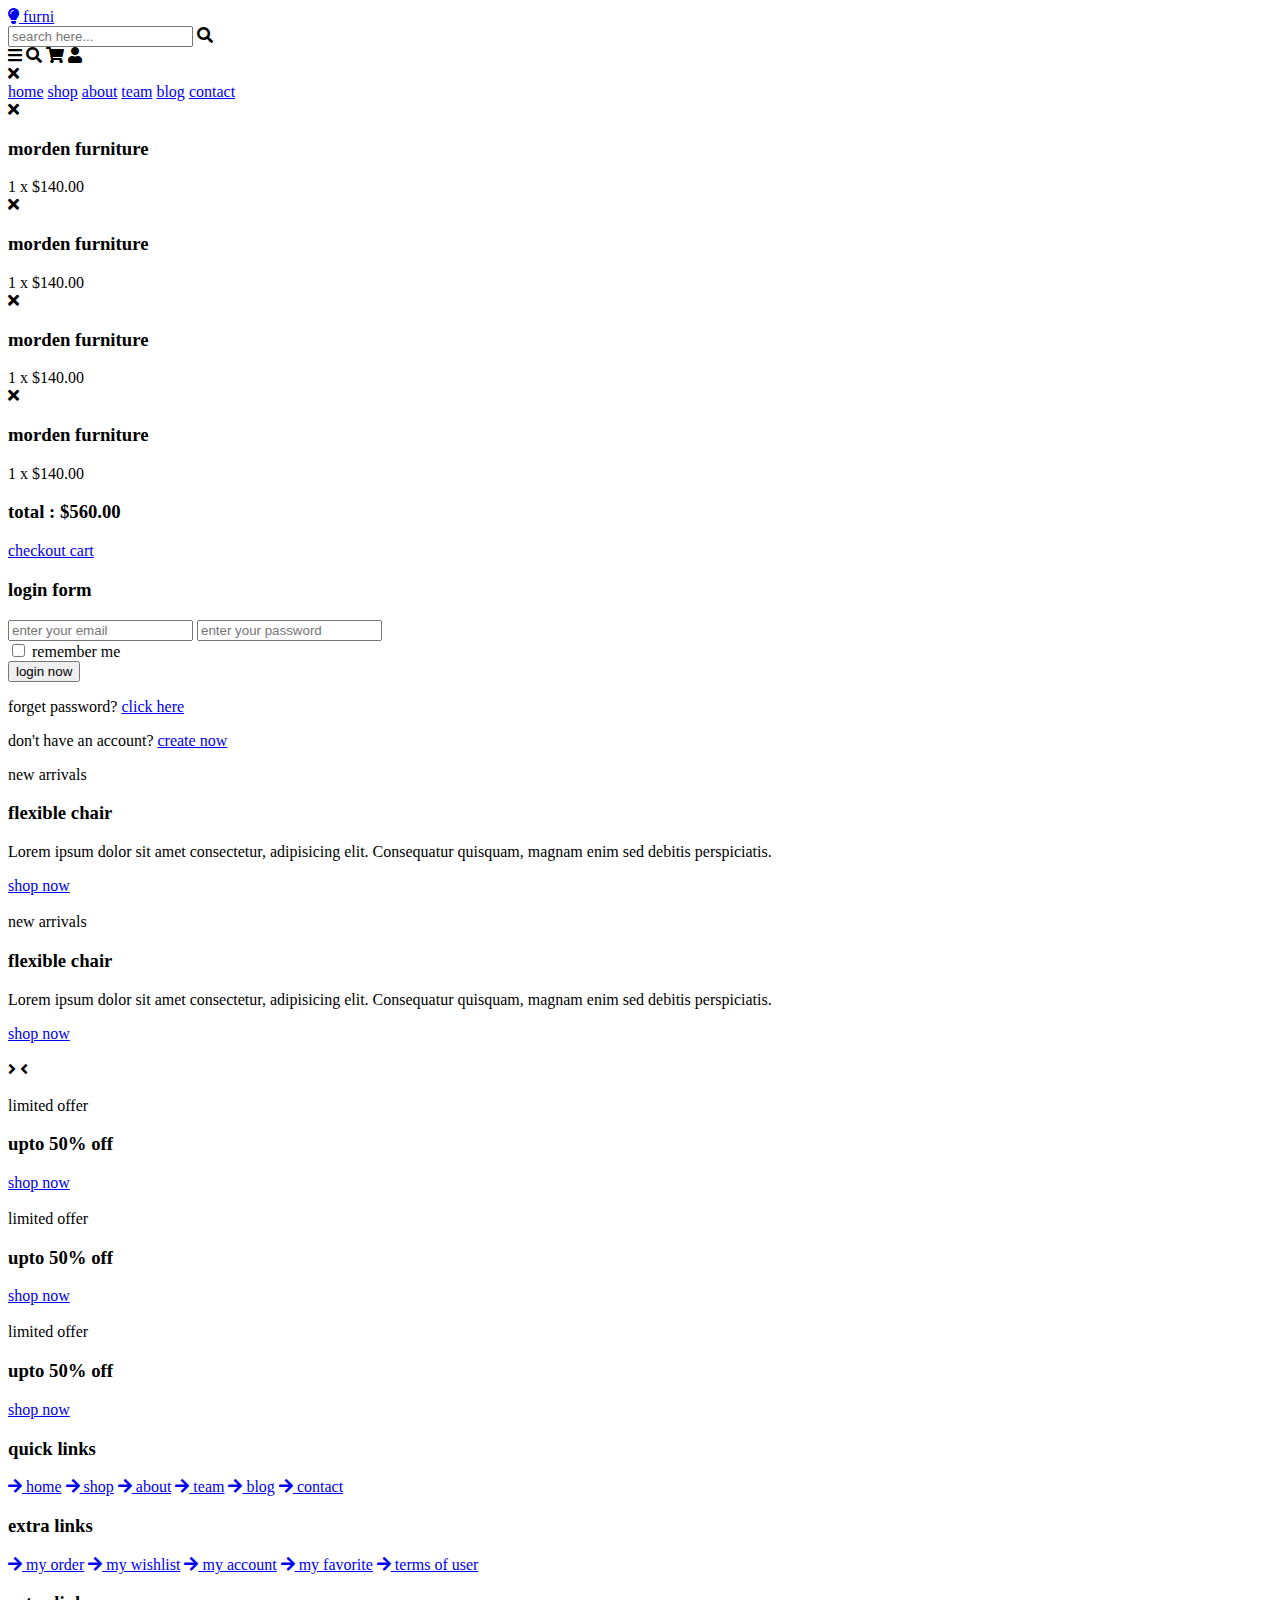
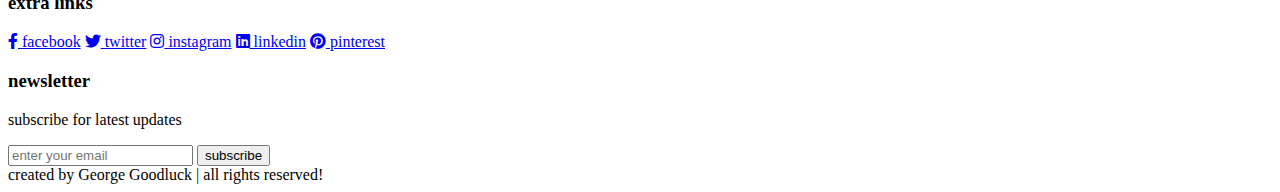
==== home.html @ 1c622ff8 "add all files" ====
<!DOCTYPE html>
<html lang="en">
<head>
    <meta charset="UTF-8">
    <meta http-equiv="X-UA-Compatible" content="IE=edge">
    <meta name="viewport" content="width=device-width, initial-scale=1.0">
    <title>home</title>

    <!-- font awesome cdn link  -->
    <link rel="stylesheet" href="https://cdnjs.cloudflare.com/ajax/libs/font-awesome/5.15.4/css/all.min.css">

    <!-- custom css file link  -->
    <link rel="stylesheet" href="css/style.css">

</head>
<body>

<!-- header section starts  -->

<header class="header">

    <a href="home.html" class="logo"> <i class="fas fa-lightbulb"></i> furni </a>

    <form action="" class="search-form">
        <input type="search" placeholder="search here..." id="search-box">
        <label for="search-box" class="fas fa-search"></label>
    </form>

    <div class="icons">
        <div id="menu-btn" class="fas fa-bars"></div>
        <div id="search-btn" class="fas fa-search"></div>
        <div id="cart-btn" class="fas fa-shopping-cart"></div>
        <div id="login-btn" class="fas fa-user"></div>
    </div>

</header>

<!-- header section ends  -->

<!-- closer btn  -->

<div id="closer" class="fas fa-times"></div>

<!-- navbar  -->

<nav class="navbar">
    <a href="home.html">home</a>
    <a href="shop.html">shop</a>
    <a href="about.html">about</a>
    <a href="team.html">team</a>
    <a href="blog.html">blog</a>
    <a href="contact.html">contact</a>
</nav>

<!-- shopping cart  -->

<div class="shopping-cart">

    <div class="box">
        <i class="fas fa-times"></i>
        <img src="image/cart-img-1.jpg" alt="">
        <div class="content">
            <h3>morden furniture</h3>
            <span class="quantity"> 1 </span>
            <span class="multiply"> x </span>
            <span class="price"> $140.00 </span>
        </div>
    </div>

    <div class="box">
        <i class="fas fa-times"></i>
        <img src="image/cart-img-2.jpg" alt="">
        <div class="content">
            <h3>morden furniture</h3>
            <span class="quantity"> 1 </span>
            <span class="multiply"> x </span>
            <span class="price"> $140.00 </span>
        </div>
    </div>

    <div class="box">
        <i class="fas fa-times"></i>
        <img src="image/cart-img-3.jpg" alt="">
        <div class="content">
            <h3>morden furniture</h3>
            <span class="quantity"> 1 </span>
            <span class="multiply"> x </span>
            <span class="price"> $140.00 </span>
        </div>
    </div>

    <div class="box">
        <i class="fas fa-times"></i>
        <img src="image/cart-img-4.jpg" alt="">
        <div class="content">
            <h3>morden furniture</h3>
            <span class="quantity"> 1 </span>
            <span class="multiply"> x </span>
            <span class="price"> $140.00 </span>
        </div>
    </div>

    <h3 class="total"> total : <span>$560.00</span> </h3>

    <a href="#" class="btn">checkout cart</a>

</div>

<!-- login form  -->

<div class="login-form">

    <form action="">
        <h3>login form</h3>
        <input type="email" placeholder="enter your email" class="box">
        <input type="password" placeholder="enter your password" class="box">
        <div class="remember">
            <input type="checkbox" name="" id="remember-me">
            <label for="remember-me">remember me</label>
        </div>
        <input type="submit" value="login now" class="btn">
        <p>forget password? <a href="#">click here</a></p>
        <p>don't have an account? <a href="#">create now</a></p>
    </form>

</div>

<!-- home section starts  -->

<section class="home">

    <div class="slides-container">

        <div class="slide active">
            <div class="content">
                <span>new arrivals</span>
                <h3>flexible chair</h3>
                <p>Lorem ipsum dolor sit amet consectetur, adipisicing elit. Consequatur quisquam, magnam enim sed debitis perspiciatis.</p>
                <a href="#" class="btn">shop now</a>
            </div>
            <div class="image">
                <img src="image/home-img-1.png" alt="">
            </div>
        </div>

        <div class="slide">
            <div class="content">
                <span>new arrivals</span>
                <h3>flexible chair</h3>
                <p>Lorem ipsum dolor sit amet consectetur, adipisicing elit. Consequatur quisquam, magnam enim sed debitis perspiciatis.</p>
                <a href="#" class="btn">shop now</a>
            </div>
            <div class="image">
                <img src="image/home-img-2.png" alt="">
            </div>
        </div>

    </div>

    <div id="slide-next" onclick="next()" class="fas fa-angle-right"></div>
    <div id="slide-prev" onclick="prev()" class="fas fa-angle-left"></div>

</section>

<!-- home section ends -->

<!-- banner section starts  -->

<section class="banner-container">

    <div class="banner">
        <img src="image/banner-1.jpg" alt="">
        <div class="content">
            <span>limited offer</span>
            <h3>upto 50% off</h3>
            <a href="#" class="btn">shop now</a>
        </div>
    </div>

    <div class="banner">
        <img src="image/banner-2.jpg" alt="">
        <div class="content">
            <span>limited offer</span>
            <h3>upto 50% off</h3>
            <a href="#" class="btn">shop now</a>
        </div>
    </div>

    <div class="banner">
        <img src="image/banner-3.jpg" alt="">
        <div class="content">
            <span>limited offer</span>
            <h3>upto 50% off</h3>
            <a href="#" class="btn">shop now</a>
        </div>
    </div>

</section>

<!-- banner section ends -->






<!-- footer section  -->

<section class="footer">

    <div class="box-container">

        <div class="box">
            <h3>quick links</h3>
            <a href="home.html"> <i class="fas fa-arrow-right"></i> home</a>
            <a href="shop.html"> <i class="fas fa-arrow-right"></i> shop</a>
            <a href="about.html"> <i class="fas fa-arrow-right"></i> about</a>
            <a href="team.html"> <i class="fas fa-arrow-right"></i> team</a>
            <a href="blog.html"> <i class="fas fa-arrow-right"></i> blog</a>
            <a href="contact.html"> <i class="fas fa-arrow-right"></i> contact</a>
        </div>

        <div class="box">
            <h3>extra links</h3>
            <a href="#"> <i class="fas fa-arrow-right"></i> my order</a>
            <a href="#"> <i class="fas fa-arrow-right"></i> my wishlist</a>
            <a href="#"> <i class="fas fa-arrow-right"></i> my account</a>
            <a href="#"> <i class="fas fa-arrow-right"></i> my favorite</a>
            <a href="#"> <i class="fas fa-arrow-right"></i> terms of user</a>
        </div>

        <div class="box">
            <h3>extra links</h3>
            <a href="#"> <i class="fab fa-facebook-f"></i> facebook</a>
            <a href="#"> <i class="fab fa-twitter"></i> twitter</a>
            <a href="#"> <i class="fab fa-instagram"></i> instagram</a>
            <a href="#"> <i class="fab fa-linkedin"></i> linkedin</a>
            <a href="#"> <i class="fab fa-pinterest"></i> pinterest</a>
        </div>

        <div class="box">
            <h3>newsletter</h3>
            <p>subscribe for latest updates</p>
            <form action="">
                <input type="email" name="" placeholder="enter your email" id="">
                <input type="submit" value="subscribe" class="btn">
            </form>
        </div>

    </div>

</section>

<section class="credit">
    created by George Goodluck | all rights reserved!
</section>

<!-- custom js file link  -->
<script src="js/script.js"></script>
    
</body>
</html>
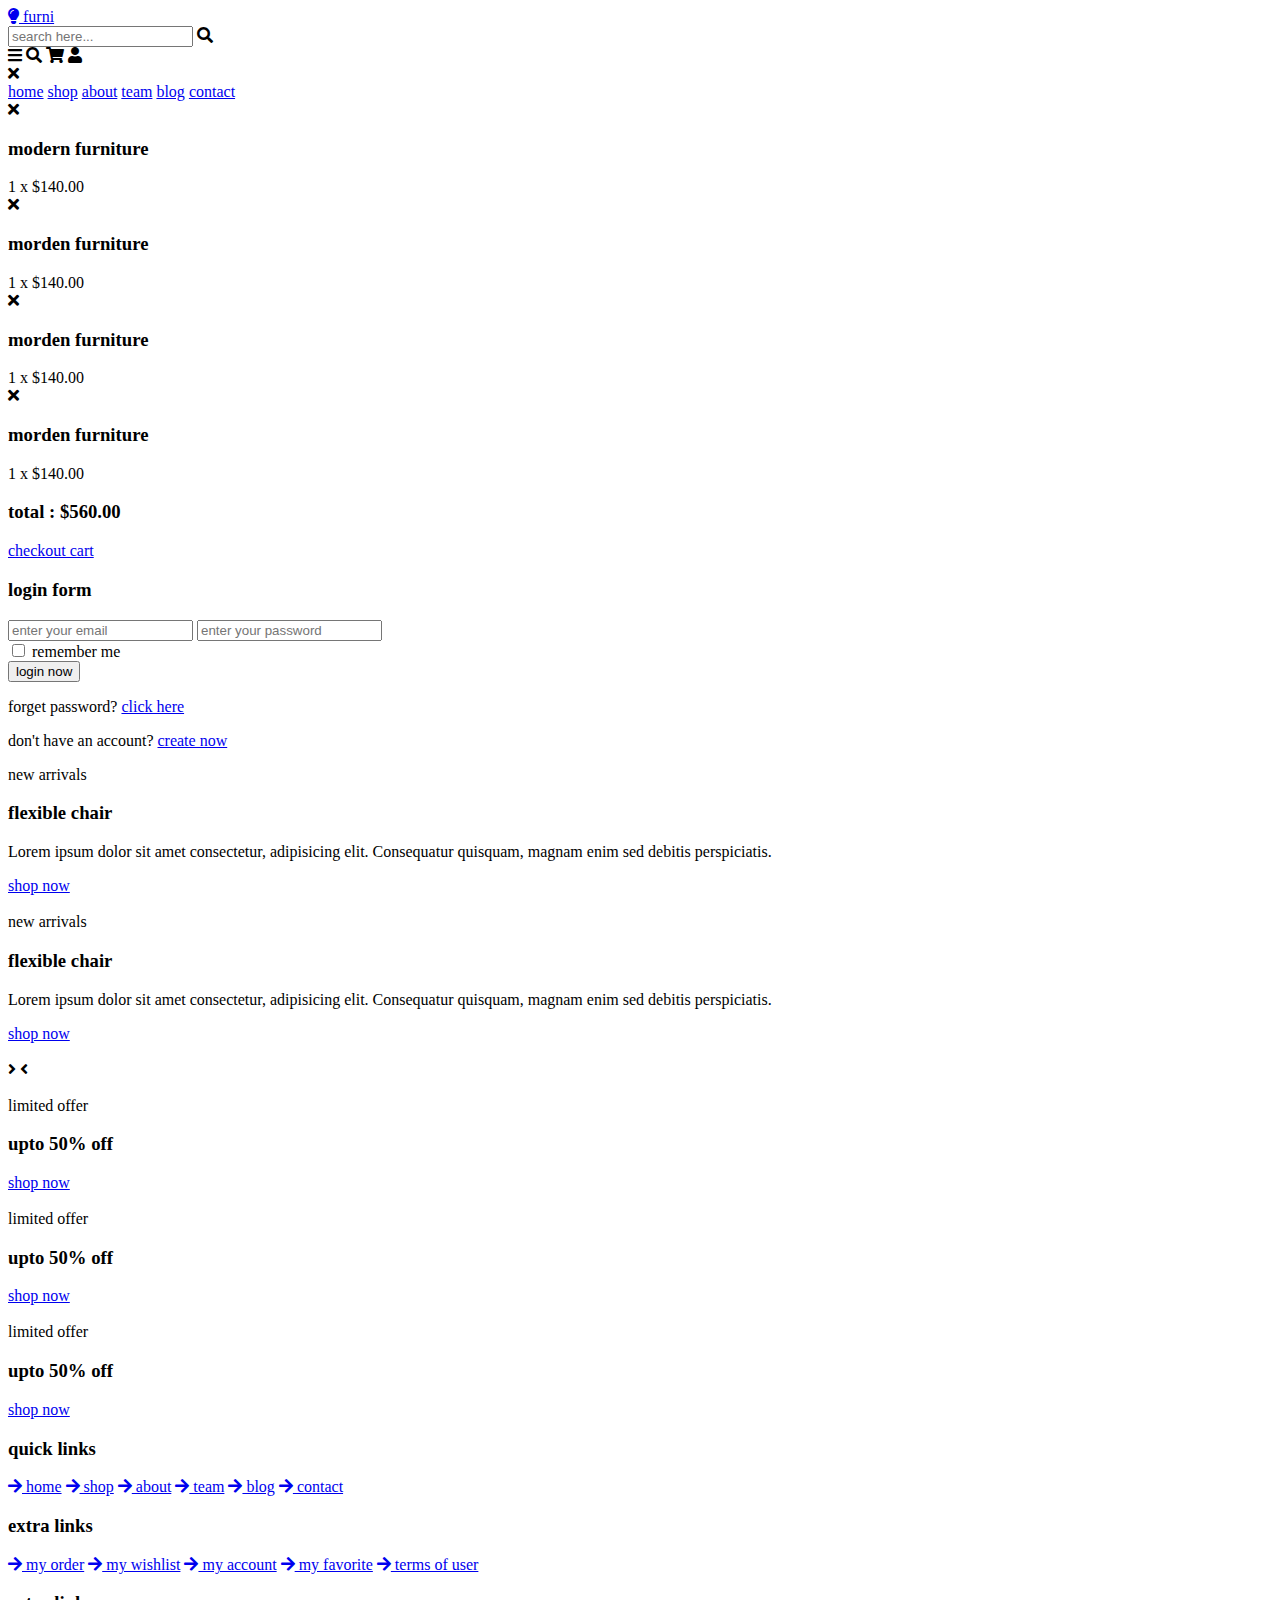
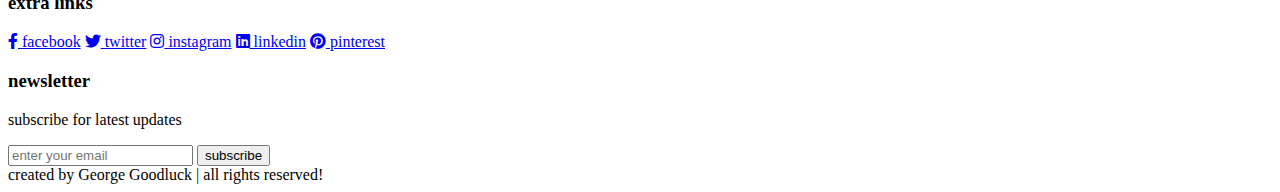
==== commit ec2782e2: "a spelling corrected" ====
--- a/home.html
+++ b/home.html
@@ -1,262 +1,249 @@
 <!DOCTYPE html>
 <html lang="en">
-<head>
-    <meta charset="UTF-8">
-    <meta http-equiv="X-UA-Compatible" content="IE=edge">
-    <meta name="viewport" content="width=device-width, initial-scale=1.0">
-    <title>home</title>
-
-    <!-- font awesome cdn link  -->
-    <link rel="stylesheet" href="https://cdnjs.cloudflare.com/ajax/libs/font-awesome/5.15.4/css/all.min.css">
-
-    <!-- custom css file link  -->
-    <link rel="stylesheet" href="css/style.css">
-
-</head>
-<body>
-
-<!-- header section starts  -->
-
-<header class="header">
-
-    <a href="home.html" class="logo"> <i class="fas fa-lightbulb"></i> furni </a>
-
-    <form action="" class="search-form">
-        <input type="search" placeholder="search here..." id="search-box">
-        <label for="search-box" class="fas fa-search"></label>
-    </form>
-
-    <div class="icons">
-        <div id="menu-btn" class="fas fa-bars"></div>
-        <div id="search-btn" class="fas fa-search"></div>
-        <div id="cart-btn" class="fas fa-shopping-cart"></div>
-        <div id="login-btn" class="fas fa-user"></div>
-    </div>
-
-</header>
-
-<!-- header section ends  -->
-
-<!-- closer btn  -->
-
-<div id="closer" class="fas fa-times"></div>
-
-<!-- navbar  -->
-
-<nav class="navbar">
-    <a href="home.html">home</a>
-    <a href="shop.html">shop</a>
-    <a href="about.html">about</a>
-    <a href="team.html">team</a>
-    <a href="blog.html">blog</a>
-    <a href="contact.html">contact</a>
-</nav>
-
-<!-- shopping cart  -->
-
-<div class="shopping-cart">
-
-    <div class="box">
-        <i class="fas fa-times"></i>
-        <img src="image/cart-img-1.jpg" alt="">
-        <div class="content">
-            <h3>morden furniture</h3>
-            <span class="quantity"> 1 </span>
-            <span class="multiply"> x </span>
-            <span class="price"> $140.00 </span>
-        </div>
-    </div>
-
-    <div class="box">
-        <i class="fas fa-times"></i>
-        <img src="image/cart-img-2.jpg" alt="">
-        <div class="content">
-            <h3>morden furniture</h3>
-            <span class="quantity"> 1 </span>
-            <span class="multiply"> x </span>
-            <span class="price"> $140.00 </span>
-        </div>
-    </div>
-
-    <div class="box">
-        <i class="fas fa-times"></i>
-        <img src="image/cart-img-3.jpg" alt="">
-        <div class="content">
-            <h3>morden furniture</h3>
-            <span class="quantity"> 1 </span>
-            <span class="multiply"> x </span>
-            <span class="price"> $140.00 </span>
-        </div>
-    </div>
-
-    <div class="box">
-        <i class="fas fa-times"></i>
-        <img src="image/cart-img-4.jpg" alt="">
-        <div class="content">
-            <h3>morden furniture</h3>
-            <span class="quantity"> 1 </span>
-            <span class="multiply"> x </span>
-            <span class="price"> $140.00 </span>
-        </div>
-    </div>
-
-    <h3 class="total"> total : <span>$560.00</span> </h3>
-
-    <a href="#" class="btn">checkout cart</a>
-
-</div>
-
-<!-- login form  -->
-
-<div class="login-form">
-
-    <form action="">
-        <h3>login form</h3>
-        <input type="email" placeholder="enter your email" class="box">
-        <input type="password" placeholder="enter your password" class="box">
-        <div class="remember">
-            <input type="checkbox" name="" id="remember-me">
-            <label for="remember-me">remember me</label>
-        </div>
-        <input type="submit" value="login now" class="btn">
-        <p>forget password? <a href="#">click here</a></p>
-        <p>don't have an account? <a href="#">create now</a></p>
-    </form>
-
-</div>
-
-<!-- home section starts  -->
-
-<section class="home">
-
-    <div class="slides-container">
-
-        <div class="slide active">
-            <div class="content">
-                <span>new arrivals</span>
-                <h3>flexible chair</h3>
-                <p>Lorem ipsum dolor sit amet consectetur, adipisicing elit. Consequatur quisquam, magnam enim sed debitis perspiciatis.</p>
-                <a href="#" class="btn">shop now</a>
-            </div>
-            <div class="image">
-                <img src="image/home-img-1.png" alt="">
-            </div>
-        </div>
-
-        <div class="slide">
-            <div class="content">
-                <span>new arrivals</span>
-                <h3>flexible chair</h3>
-                <p>Lorem ipsum dolor sit amet consectetur, adipisicing elit. Consequatur quisquam, magnam enim sed debitis perspiciatis.</p>
-                <a href="#" class="btn">shop now</a>
-            </div>
-            <div class="image">
-                <img src="image/home-img-2.png" alt="">
-            </div>
-        </div>
-
-    </div>
-
-    <div id="slide-next" onclick="next()" class="fas fa-angle-right"></div>
-    <div id="slide-prev" onclick="prev()" class="fas fa-angle-left"></div>
-
-</section>
-
-<!-- home section ends -->
-
-<!-- banner section starts  -->
-
-<section class="banner-container">
-
-    <div class="banner">
-        <img src="image/banner-1.jpg" alt="">
-        <div class="content">
-            <span>limited offer</span>
-            <h3>upto 50% off</h3>
-            <a href="#" class="btn">shop now</a>
-        </div>
-    </div>
-
-    <div class="banner">
-        <img src="image/banner-2.jpg" alt="">
-        <div class="content">
-            <span>limited offer</span>
-            <h3>upto 50% off</h3>
-            <a href="#" class="btn">shop now</a>
-        </div>
-    </div>
-
-    <div class="banner">
-        <img src="image/banner-3.jpg" alt="">
-        <div class="content">
-            <span>limited offer</span>
-            <h3>upto 50% off</h3>
-            <a href="#" class="btn">shop now</a>
-        </div>
-    </div>
-
-</section>
-
-<!-- banner section ends -->
-
-
-
-
-
-
-<!-- footer section  -->
-
-<section class="footer">
-
-    <div class="box-container">
-
-        <div class="box">
-            <h3>quick links</h3>
-            <a href="home.html"> <i class="fas fa-arrow-right"></i> home</a>
-            <a href="shop.html"> <i class="fas fa-arrow-right"></i> shop</a>
-            <a href="about.html"> <i class="fas fa-arrow-right"></i> about</a>
-            <a href="team.html"> <i class="fas fa-arrow-right"></i> team</a>
-            <a href="blog.html"> <i class="fas fa-arrow-right"></i> blog</a>
-            <a href="contact.html"> <i class="fas fa-arrow-right"></i> contact</a>
-        </div>
-
-        <div class="box">
-            <h3>extra links</h3>
-            <a href="#"> <i class="fas fa-arrow-right"></i> my order</a>
-            <a href="#"> <i class="fas fa-arrow-right"></i> my wishlist</a>
-            <a href="#"> <i class="fas fa-arrow-right"></i> my account</a>
-            <a href="#"> <i class="fas fa-arrow-right"></i> my favorite</a>
-            <a href="#"> <i class="fas fa-arrow-right"></i> terms of user</a>
-        </div>
-
-        <div class="box">
-            <h3>extra links</h3>
-            <a href="#"> <i class="fab fa-facebook-f"></i> facebook</a>
-            <a href="#"> <i class="fab fa-twitter"></i> twitter</a>
-            <a href="#"> <i class="fab fa-instagram"></i> instagram</a>
-            <a href="#"> <i class="fab fa-linkedin"></i> linkedin</a>
-            <a href="#"> <i class="fab fa-pinterest"></i> pinterest</a>
-        </div>
-
-        <div class="box">
-            <h3>newsletter</h3>
-            <p>subscribe for latest updates</p>
-            <form action="">
-                <input type="email" name="" placeholder="enter your email" id="">
-                <input type="submit" value="subscribe" class="btn">
-            </form>
-        </div>
-
-    </div>
-
-</section>
-
-<section class="credit">
-    created by George Goodluck | all rights reserved!
-</section>
-
-<!-- custom js file link  -->
-<script src="js/script.js"></script>
-    
-</body>
-</html>+	<head>
+		<meta charset="UTF-8" />
+		<meta http-equiv="X-UA-Compatible" content="IE=edge" />
+		<meta name="viewport" content="width=device-width, initial-scale=1.0" />
+		<title>home</title>
+
+		<!-- font awesome cdn link  -->
+		<link
+			rel="stylesheet"
+			href="https://cdnjs.cloudflare.com/ajax/libs/font-awesome/5.15.4/css/all.min.css"
+		/>
+
+		<!-- custom css file link  -->
+		<link rel="stylesheet" href="css/style.css" />
+	</head>
+	<body>
+		<!-- header section starts  -->
+
+		<header class="header">
+			<a href="home.html" class="logo">
+				<i class="fas fa-lightbulb"></i> furni
+			</a>
+
+			<form action="" class="search-form">
+				<input type="search" placeholder="search here..." id="search-box" />
+				<label for="search-box" class="fas fa-search"></label>
+			</form>
+
+			<div class="icons">
+				<div id="menu-btn" class="fas fa-bars"></div>
+				<div id="search-btn" class="fas fa-search"></div>
+				<div id="cart-btn" class="fas fa-shopping-cart"></div>
+				<div id="login-btn" class="fas fa-user"></div>
+			</div>
+		</header>
+
+		<!-- header section ends  -->
+
+		<!-- closer btn  -->
+
+		<div id="closer" class="fas fa-times"></div>
+
+		<!-- navbar  -->
+
+		<nav class="navbar">
+			<a href="home.html">home</a>
+			<a href="shop.html">shop</a>
+			<a href="about.html">about</a>
+			<a href="team.html">team</a>
+			<a href="blog.html">blog</a>
+			<a href="contact.html">contact</a>
+		</nav>
+
+		<!-- shopping cart  -->
+
+		<div class="shopping-cart">
+			<div class="box">
+				<i class="fas fa-times"></i>
+				<img src="image/cart-img-1.jpg" alt="" />
+				<div class="content">
+					<h3>modern furniture</h3>
+					<span class="quantity"> 1 </span>
+					<span class="multiply"> x </span>
+					<span class="price"> $140.00 </span>
+				</div>
+			</div>
+
+			<div class="box">
+				<i class="fas fa-times"></i>
+				<img src="image/cart-img-2.jpg" alt="" />
+				<div class="content">
+					<h3>morden furniture</h3>
+					<span class="quantity"> 1 </span>
+					<span class="multiply"> x </span>
+					<span class="price"> $140.00 </span>
+				</div>
+			</div>
+
+			<div class="box">
+				<i class="fas fa-times"></i>
+				<img src="image/cart-img-3.jpg" alt="" />
+				<div class="content">
+					<h3>morden furniture</h3>
+					<span class="quantity"> 1 </span>
+					<span class="multiply"> x </span>
+					<span class="price"> $140.00 </span>
+				</div>
+			</div>
+
+			<div class="box">
+				<i class="fas fa-times"></i>
+				<img src="image/cart-img-4.jpg" alt="" />
+				<div class="content">
+					<h3>morden furniture</h3>
+					<span class="quantity"> 1 </span>
+					<span class="multiply"> x </span>
+					<span class="price"> $140.00 </span>
+				</div>
+			</div>
+
+			<h3 class="total">total : <span>$560.00</span></h3>
+
+			<a href="#" class="btn">checkout cart</a>
+		</div>
+
+		<!-- login form  -->
+
+		<div class="login-form">
+			<form action="">
+				<h3>login form</h3>
+				<input type="email" placeholder="enter your email" class="box" />
+				<input type="password" placeholder="enter your password" class="box" />
+				<div class="remember">
+					<input type="checkbox" name="" id="remember-me" />
+					<label for="remember-me">remember me</label>
+				</div>
+				<input type="submit" value="login now" class="btn" />
+				<p>forget password? <a href="#">click here</a></p>
+				<p>don't have an account? <a href="#">create now</a></p>
+			</form>
+		</div>
+
+		<!-- home section starts  -->
+
+		<section class="home">
+			<div class="slides-container">
+				<div class="slide active">
+					<div class="content">
+						<span>new arrivals</span>
+						<h3>flexible chair</h3>
+						<p>
+							Lorem ipsum dolor sit amet consectetur, adipisicing elit.
+							Consequatur quisquam, magnam enim sed debitis perspiciatis.
+						</p>
+						<a href="#" class="btn">shop now</a>
+					</div>
+					<div class="image">
+						<img src="image/home-img-1.png" alt="" />
+					</div>
+				</div>
+
+				<div class="slide">
+					<div class="content">
+						<span>new arrivals</span>
+						<h3>flexible chair</h3>
+						<p>
+							Lorem ipsum dolor sit amet consectetur, adipisicing elit.
+							Consequatur quisquam, magnam enim sed debitis perspiciatis.
+						</p>
+						<a href="#" class="btn">shop now</a>
+					</div>
+					<div class="image">
+						<img src="image/home-img-2.png" alt="" />
+					</div>
+				</div>
+			</div>
+
+			<div id="slide-next" onclick="next()" class="fas fa-angle-right"></div>
+			<div id="slide-prev" onclick="prev()" class="fas fa-angle-left"></div>
+		</section>
+
+		<!-- home section ends -->
+
+		<!-- banner section starts  -->
+
+		<section class="banner-container">
+			<div class="banner">
+				<img src="image/banner-1.jpg" alt="" />
+				<div class="content">
+					<span>limited offer</span>
+					<h3>upto 50% off</h3>
+					<a href="#" class="btn">shop now</a>
+				</div>
+			</div>
+
+			<div class="banner">
+				<img src="image/banner-2.jpg" alt="" />
+				<div class="content">
+					<span>limited offer</span>
+					<h3>upto 50% off</h3>
+					<a href="#" class="btn">shop now</a>
+				</div>
+			</div>
+
+			<div class="banner">
+				<img src="image/banner-3.jpg" alt="" />
+				<div class="content">
+					<span>limited offer</span>
+					<h3>upto 50% off</h3>
+					<a href="#" class="btn">shop now</a>
+				</div>
+			</div>
+		</section>
+
+		<!-- banner section ends -->
+
+		<!-- footer section  -->
+
+		<section class="footer">
+			<div class="box-container">
+				<div class="box">
+					<h3>quick links</h3>
+					<a href="home.html"> <i class="fas fa-arrow-right"></i> home</a>
+					<a href="shop.html"> <i class="fas fa-arrow-right"></i> shop</a>
+					<a href="about.html"> <i class="fas fa-arrow-right"></i> about</a>
+					<a href="team.html"> <i class="fas fa-arrow-right"></i> team</a>
+					<a href="blog.html"> <i class="fas fa-arrow-right"></i> blog</a>
+					<a href="contact.html"> <i class="fas fa-arrow-right"></i> contact</a>
+				</div>
+
+				<div class="box">
+					<h3>extra links</h3>
+					<a href="#"> <i class="fas fa-arrow-right"></i> my order</a>
+					<a href="#"> <i class="fas fa-arrow-right"></i> my wishlist</a>
+					<a href="#"> <i class="fas fa-arrow-right"></i> my account</a>
+					<a href="#"> <i class="fas fa-arrow-right"></i> my favorite</a>
+					<a href="#"> <i class="fas fa-arrow-right"></i> terms of user</a>
+				</div>
+
+				<div class="box">
+					<h3>extra links</h3>
+					<a href="#"> <i class="fab fa-facebook-f"></i> facebook</a>
+					<a href="#"> <i class="fab fa-twitter"></i> twitter</a>
+					<a href="#"> <i class="fab fa-instagram"></i> instagram</a>
+					<a href="#"> <i class="fab fa-linkedin"></i> linkedin</a>
+					<a href="#"> <i class="fab fa-pinterest"></i> pinterest</a>
+				</div>
+
+				<div class="box">
+					<h3>newsletter</h3>
+					<p>subscribe for latest updates</p>
+					<form action="">
+						<input type="email" name="" placeholder="enter your email" id="" />
+						<input type="submit" value="subscribe" class="btn" />
+					</form>
+				</div>
+			</div>
+		</section>
+
+		<section class="credit">
+			created by George Goodluck | all rights reserved!
+		</section>
+
+		<!-- custom js file link  -->
+		<script src="js/script.js"></script>
+	</body>
+</html>
